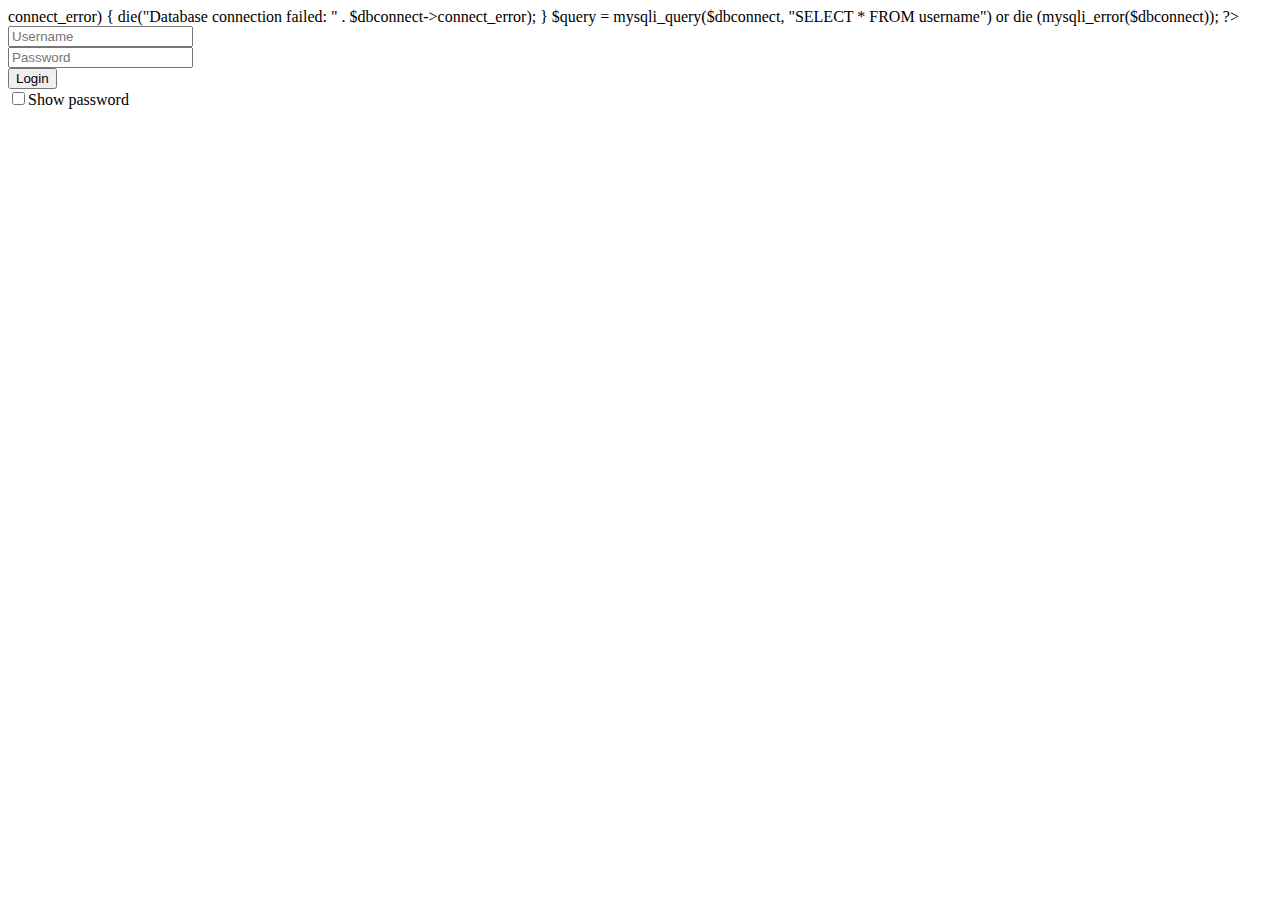
==== index.html @ 9107ced4 "from php to html, now u can do design" ====
<html lang="en">
<head>
    <meta charset="UTF-8">
    <title>KNX - Login</title>
    <link rel="stylesheet" href="style.css">
    <script defer src="function.js"></script>
</head>
<body>
    <?php
        $hostname = "localhost";
        $username = "root";
        $password = "6d-]#Pe)f6U6D*1W3Y4Mn]i\LoHH-dFF";
        $db = "users";

        $dbconnect=mysqli_connect($hostname,$username,$password,$db);

        if($dbconnect->connect_error) {
            die("Database connection failed: " . $dbconnect->connect_error);
        }

        $query = mysqli_query($dbconnect, "SELECT * FROM username")
            or die (mysqli_error($dbconnect));

    ?>
    <form>
        <div class="input-control">
            <input id="username"  placeholder="Username" type="text">
        </div>
        <div class="input-control">
            <input id="password" placeholder="Password" type="text">
        </div>
        <div class="button-control">
        <button type="button" class="login-btn" onclick="auth()">Login</button>
        </div>
        <div class="checkbox">
        <input type="checkbox" class="checkbox" onclick="show()">Show password
        </div>
    </form>
</body>
</html>
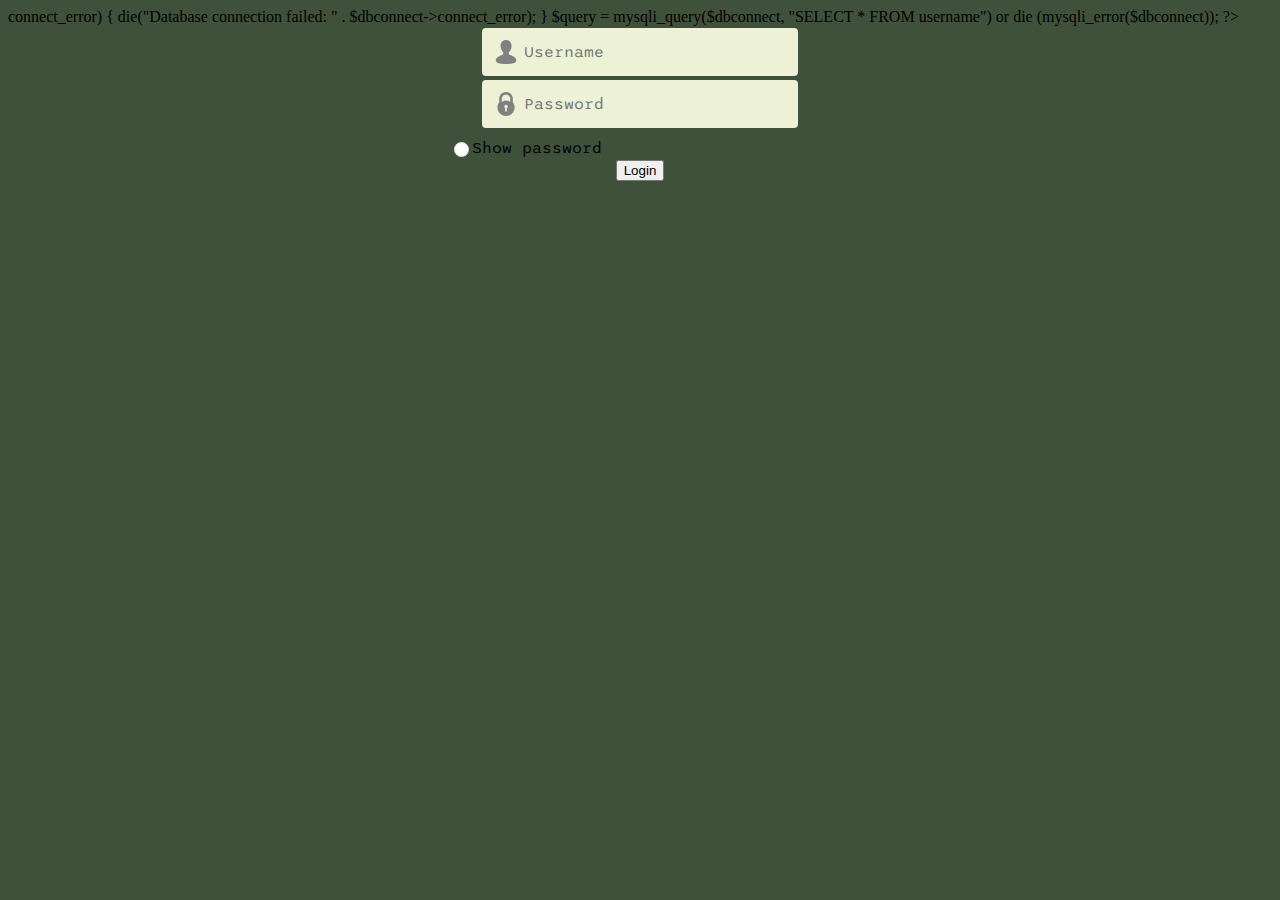
==== commit 566a4a66: "styling website, fixed show password script" ====
--- a/index.html
+++ b/index.html
@@ -1,5 +1,7 @@
 <html lang="en">
 <head>
+    <link rel="stylesheet"
+  href="https://fonts.googleapis.com/css?family=Sono">
     <meta charset="UTF-8">
     <title>KNX - Login</title>
     <link rel="stylesheet" href="style.css">
@@ -23,18 +25,19 @@
 
     ?>
     <form>
-        <div class="input-control">
-            <input id="username"  placeholder="Username" type="text">
+        <div class="input-control menu " id="name">
+            <input class="menu2" id="username"  placeholder="Username" type="text">
         </div>
-        <div class="input-control">
-            <input id="password" placeholder="Password" type="text">
+        <div class="input-control menu " id="pass">
+            <input class="menu2" id="password" placeholder="Password" type="password">
         </div>
-        <div class="button-control">
+        <div class="checkbox menu3">
+            <input type="checkbox" class="checkbox checkbox2" onclick="show()">Show password
+        </div>
+        <div class="button-control menu">
         <button type="button" class="login-btn" onclick="auth()">Login</button>
         </div>
-        <div class="checkbox">
-        <input type="checkbox" class="checkbox" onclick="show()">Show password
-        </div>
+       
     </form>
 </body>
 </html>--- a/style.css
+++ b/style.css
@@ -0,0 +1,57 @@
+
+body {background-color: #40513B;}
+div{font-family: 'Sono', serif;}
+
+.menu {text-align: center;}
+
+.menu3{
+    text-align: center;
+    padding-right: 18%;
+    padding-top: 8px;
+}
+
+input{
+    font-family: 'Sono', serif;
+}
+
+
+
+.menu2{border-radius: 7px;
+    border: 2px solid #EDF1D6;
+    color:dimgray;
+    border-radius: 4px;
+    font-size: 16px;
+    background-color: #EDF1D6;
+    margin: 2px;
+    outline: none;
+    background-position: 10px 10px;
+  background-repeat: no-repeat;
+  padding: 12px 20px 12px 40px;
+  width: 25%;
+  
+}
+#password{
+    background-image:url(images/lock.png);
+}
+
+#username{
+    background-image:url(images/contact.png);
+}
+
+.checkbox2 {
+    width: 1.1em;
+    height: 1.1em;
+    background-color: white;
+    border-radius: 50%;
+    vertical-align: middle;
+    border: 1px solid #ddd;
+    appearance: none;
+    -webkit-appearance: none;
+    outline: none;
+    cursor: pointer;
+}
+
+.checkbox2:checked{
+    background-color: #00337C;
+    border: #00337C;
+}